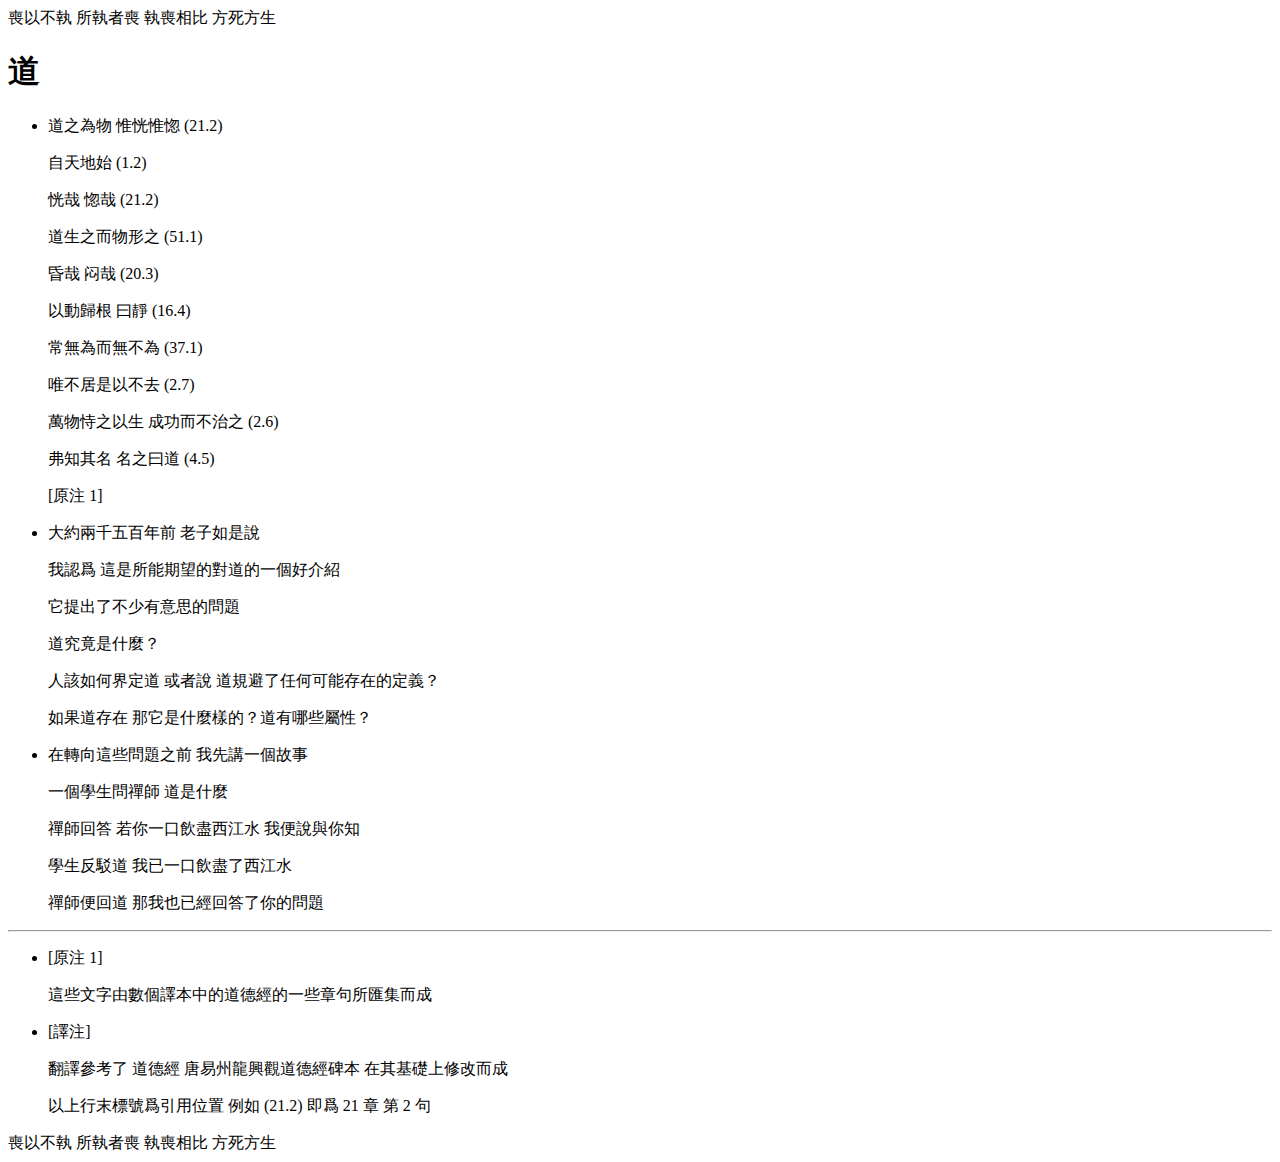
==== part1-what-is-the-tao/2-the-tao.html @ fce66b49 "up" ====
<?xml version="1.0" encoding="utf-8"?>
<!DOCTYPE html PUBLIC "-//W3C//DTD XHTML 1.0 Strict//EN"
"http://www.w3.org/TR/xhtml1/DTD/xhtml1-strict.dtd">
<html xmlns="http://www.w3.org/1999/xhtml" lang="en" xml:lang="en">
<head>
<!-- 2016-04-26 Tue 23:59 -->
<meta http-equiv="Content-Type" content="text/html;charset=utf-8" />
<meta name="viewport" content="width=device-width, initial-scale=1" />
<title>道</title>
<meta name="generator" content="Org-mode" />
<meta name="author" content="XIE Yuheng" />
<link rel="stylesheet" href="../asset/css/page.css" type="text/css" media="screen" />
<script type="text/javascript">
/*
@licstart  The following is the entire license notice for the
JavaScript code in this tag.

Copyright (C) 2012-2013 Free Software Foundation, Inc.

The JavaScript code in this tag is free software: you can
redistribute it and/or modify it under the terms of the GNU
General Public License (GNU GPL) as published by the Free Software
Foundation, either version 3 of the License, or (at your option)
any later version.  The code is distributed WITHOUT ANY WARRANTY;
without even the implied warranty of MERCHANTABILITY or FITNESS
FOR A PARTICULAR PURPOSE.  See the GNU GPL for more details.

As additional permission under GNU GPL version 3 section 7, you
may distribute non-source (e.g., minimized or compacted) forms of
that code without the copy of the GNU GPL normally required by
section 4, provided you include this license notice and a URL
through which recipients can access the Corresponding Source.


@licend  The above is the entire license notice
for the JavaScript code in this tag.
*/
<!--/*--><![CDATA[/*><!--*/
 function CodeHighlightOn(elem, id)
 {
   var target = document.getElementById(id);
   if(null != target) {
     elem.cacheClassElem = elem.className;
     elem.cacheClassTarget = target.className;
     target.className = "code-highlighted";
     elem.className   = "code-highlighted";
   }
 }
 function CodeHighlightOff(elem, id)
 {
   var target = document.getElementById(id);
   if(elem.cacheClassElem)
     elem.className = elem.cacheClassElem;
   if(elem.cacheClassTarget)
     target.className = elem.cacheClassTarget;
 }
/*]]>*///-->
</script>
</head>
<body>
<div id="preamble" class="status">
喪以不執 所執者喪 執喪相比 方死方生
</div>
<div id="content">
<h1 class="title">道</h1>
<ul class="org-ul">
<li><p>道之為物 惟恍惟惚 (21.2)</p><p>自天地始 (1.2)</p><p>恍哉 惚哉 (21.2)</p><p>道生之而物形之 (51.1)</p><p>昏哉 闷哉 (20.3)</p><p>以動歸根 曰靜 (16.4)</p><p>常無為而無不為 (37.1)</p><p>唯不居是以不去 (2.7)</p><p>萬物恃之以生 成功而不治之 (2.6)</p><p>弗知其名 名之曰道 (4.5)</p><p>[原注 1]</p></li>

<li><p>大約兩千五百年前 老子如是說</p><p>我認爲 這是所能期望的對道的一個好介紹</p><p>它提出了不少有意思的問題</p><p>道究竟是什麼？</p><p>人該如何界定道 或者說 道規避了任何可能存在的定義？</p><p>如果道存在 那它是什麼樣的？道有哪些屬性？</p></li>

<li><p>在轉向這些問題之前 我先講一個故事</p><p>一個學生問禪師 道是什麼</p><p>禪師回答 若你一口飲盡西江水 我便說與你知</p><p>學生反駁道 我已一口飲盡了西江水</p><p>禪師便回道 那我也已經回答了你的問題</p></li></ul>

<hr  />

<ul class="org-ul">
<li><p>[原注 1]</p><p>這些文字由數個譯本中的道德經的一些章句所匯集而成</p></li>

<li><p>[譯注]</p><p>翻譯參考了 道德經 唐易州龍興觀道德經碑本 在其基礎上修改而成</p><p>以上行末標號爲引用位置 例如 (21.2) 即爲 21 章 第 2 句</p></li></ul>
</div>
<div id="postamble" class="status">
喪以不執 所執者喪 執喪相比 方死方生
</div>
</body>
</html>
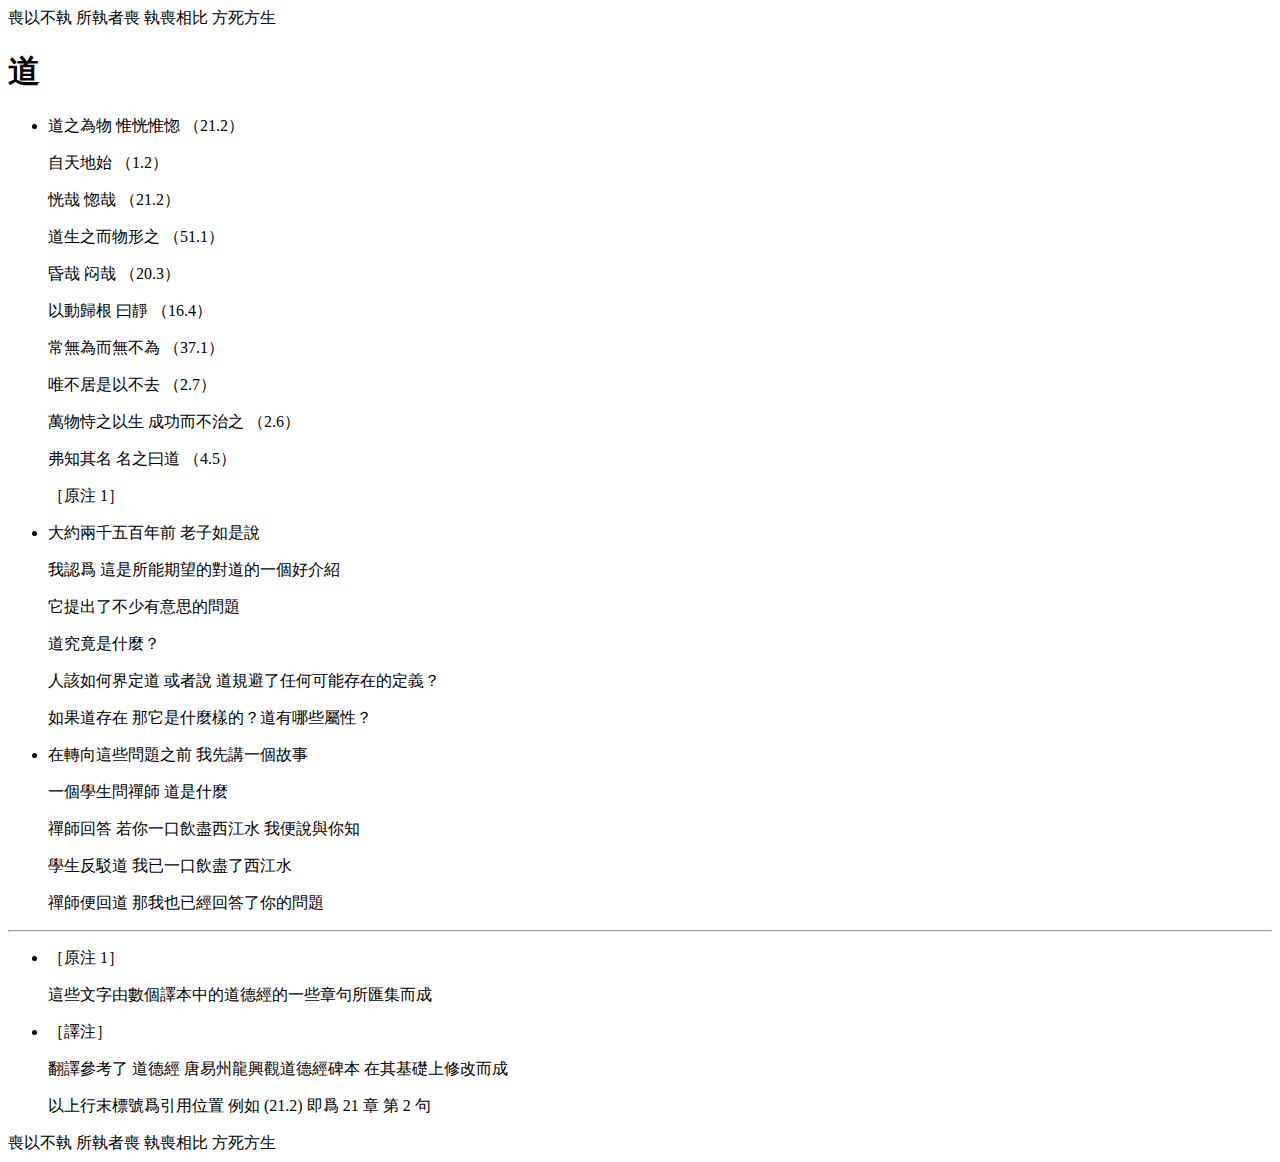
==== commit 83b5d795: "用全角括號" ====
--- a/part1-what-is-the-tao/2-the-tao.html
+++ b/part1-what-is-the-tao/2-the-tao.html
@@ -3,7 +3,7 @@
 "http://www.w3.org/TR/xhtml1/DTD/xhtml1-strict.dtd">
 <html xmlns="http://www.w3.org/1999/xhtml" lang="en" xml:lang="en">
 <head>
-<!-- 2016-04-26 Tue 23:59 -->
+<!-- 2016-04-27 Wed 00:05 -->
 <meta http-equiv="Content-Type" content="text/html;charset=utf-8" />
 <meta name="viewport" content="width=device-width, initial-scale=1" />
 <title>道</title>
@@ -64,7 +64,7 @@
 <div id="content">
 <h1 class="title">道</h1>
 <ul class="org-ul">
-<li><p>道之為物 惟恍惟惚 (21.2)</p><p>自天地始 (1.2)</p><p>恍哉 惚哉 (21.2)</p><p>道生之而物形之 (51.1)</p><p>昏哉 闷哉 (20.3)</p><p>以動歸根 曰靜 (16.4)</p><p>常無為而無不為 (37.1)</p><p>唯不居是以不去 (2.7)</p><p>萬物恃之以生 成功而不治之 (2.6)</p><p>弗知其名 名之曰道 (4.5)</p><p>[原注 1]</p></li>
+<li><p>道之為物 惟恍惟惚 （21.2）</p><p>自天地始 （1.2）</p><p>恍哉 惚哉 （21.2）</p><p>道生之而物形之 （51.1）</p><p>昏哉 闷哉 （20.3）</p><p>以動歸根 曰靜 （16.4）</p><p>常無為而無不為 （37.1）</p><p>唯不居是以不去 （2.7）</p><p>萬物恃之以生 成功而不治之 （2.6）</p><p>弗知其名 名之曰道 （4.5）</p><p>［原注 1］</p></li>
 
 <li><p>大約兩千五百年前 老子如是說</p><p>我認爲 這是所能期望的對道的一個好介紹</p><p>它提出了不少有意思的問題</p><p>道究竟是什麼？</p><p>人該如何界定道 或者說 道規避了任何可能存在的定義？</p><p>如果道存在 那它是什麼樣的？道有哪些屬性？</p></li>
 
@@ -73,9 +73,9 @@
 <hr  />
 
 <ul class="org-ul">
-<li><p>[原注 1]</p><p>這些文字由數個譯本中的道德經的一些章句所匯集而成</p></li>
+<li><p>［原注 1］</p><p>這些文字由數個譯本中的道德經的一些章句所匯集而成</p></li>
 
-<li><p>[譯注]</p><p>翻譯參考了 道德經 唐易州龍興觀道德經碑本 在其基礎上修改而成</p><p>以上行末標號爲引用位置 例如 (21.2) 即爲 21 章 第 2 句</p></li></ul>
+<li><p>［譯注］</p><p>翻譯參考了 道德經 唐易州龍興觀道德經碑本 在其基礎上修改而成</p><p>以上行末標號爲引用位置 例如 (21.2) 即爲 21 章 第 2 句</p></li></ul>
 </div>
 <div id="postamble" class="status">
 喪以不執 所執者喪 執喪相比 方死方生
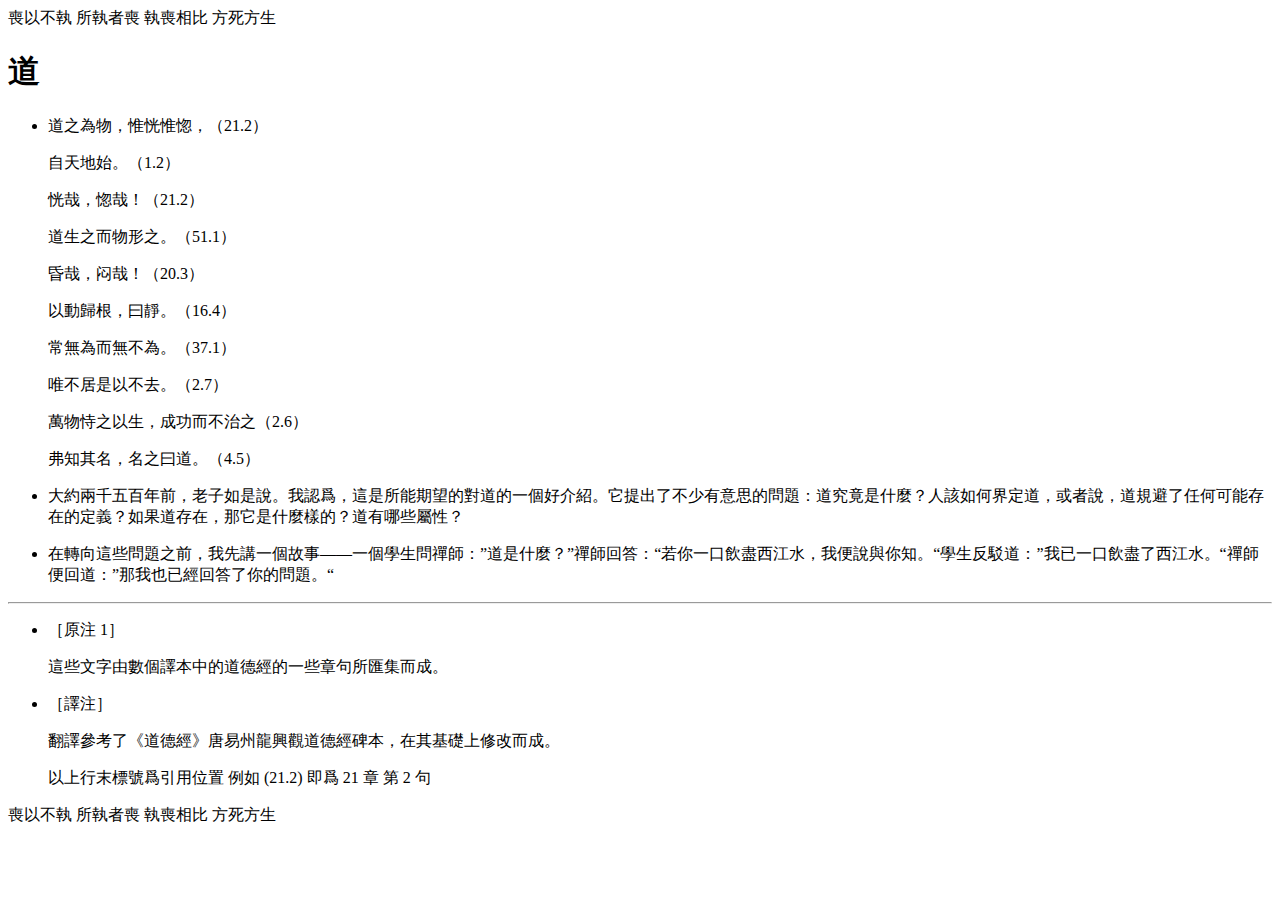
==== commit 92084c8f: "up" ====
--- a/part1-what-is-the-tao/2-the-tao.html
+++ b/part1-what-is-the-tao/2-the-tao.html
@@ -3,7 +3,7 @@
 "http://www.w3.org/TR/xhtml1/DTD/xhtml1-strict.dtd">
 <html xmlns="http://www.w3.org/1999/xhtml" lang="en" xml:lang="en">
 <head>
-<!-- 2016-04-27 Wed 00:05 -->
+<!-- 2016-04-27 Wed 00:20 -->
 <meta http-equiv="Content-Type" content="text/html;charset=utf-8" />
 <meta name="viewport" content="width=device-width, initial-scale=1" />
 <title>道</title>
@@ -64,18 +64,17 @@
 <div id="content">
 <h1 class="title">道</h1>
 <ul class="org-ul">
-<li><p>道之為物 惟恍惟惚 （21.2）</p><p>自天地始 （1.2）</p><p>恍哉 惚哉 （21.2）</p><p>道生之而物形之 （51.1）</p><p>昏哉 闷哉 （20.3）</p><p>以動歸根 曰靜 （16.4）</p><p>常無為而無不為 （37.1）</p><p>唯不居是以不去 （2.7）</p><p>萬物恃之以生 成功而不治之 （2.6）</p><p>弗知其名 名之曰道 （4.5）</p><p>［原注 1］</p></li>
+<li><p>道之為物，惟恍惟惚，（21.2）</p><p>自天地始。（1.2）</p><p>恍哉，惚哉！（21.2）</p><p>道生之而物形之。（51.1）</p><p>昏哉，闷哉！（20.3）</p><p>以動歸根，曰靜。（16.4）</p><p>常無為而無不為。（37.1）</p><p>唯不居是以不去。（2.7）</p><p>萬物恃之以生，成功而不治之（2.6）</p><p>弗知其名，名之曰道。（4.5）</p></li>
 
-<li><p>大約兩千五百年前 老子如是說</p><p>我認爲 這是所能期望的對道的一個好介紹</p><p>它提出了不少有意思的問題</p><p>道究竟是什麼？</p><p>人該如何界定道 或者說 道規避了任何可能存在的定義？</p><p>如果道存在 那它是什麼樣的？道有哪些屬性？</p></li>
-
-<li><p>在轉向這些問題之前 我先講一個故事</p><p>一個學生問禪師 道是什麼</p><p>禪師回答 若你一口飲盡西江水 我便說與你知</p><p>學生反駁道 我已一口飲盡了西江水</p><p>禪師便回道 那我也已經回答了你的問題</p></li></ul>
+<li><p>大約兩千五百年前，老子如是說。我認爲，這是所能期望的對道的一個好介紹。它提出了不少有意思的問題：道究竟是什麼？人該如何界定道，或者說，道規避了任何可能存在的定義？如果道存在，那它是什麼樣的？道有哪些屬性？</p></li>
+<li><p>在轉向這些問題之前，我先講一個故事——一個學生問禪師：”道是什麼？”禪師回答：“若你一口飲盡西江水，我便說與你知。“學生反駁道：”我已一口飲盡了西江水。“禪師便回道：”那我也已經回答了你的問題。“</p></li></ul>
 
 <hr  />
 
 <ul class="org-ul">
-<li><p>［原注 1］</p><p>這些文字由數個譯本中的道德經的一些章句所匯集而成</p></li>
+<li><p>［原注 1］</p><p>這些文字由數個譯本中的道德經的一些章句所匯集而成。</p></li>
 
-<li><p>［譯注］</p><p>翻譯參考了 道德經 唐易州龍興觀道德經碑本 在其基礎上修改而成</p><p>以上行末標號爲引用位置 例如 (21.2) 即爲 21 章 第 2 句</p></li></ul>
+<li><p>［譯注］</p><p>翻譯參考了《道德經》唐易州龍興觀道德經碑本，在其基礎上修改而成。</p><p>以上行末標號爲引用位置 例如 (21.2) 即爲 21 章 第 2 句</p></li></ul>
 </div>
 <div id="postamble" class="status">
 喪以不執 所執者喪 執喪相比 方死方生
